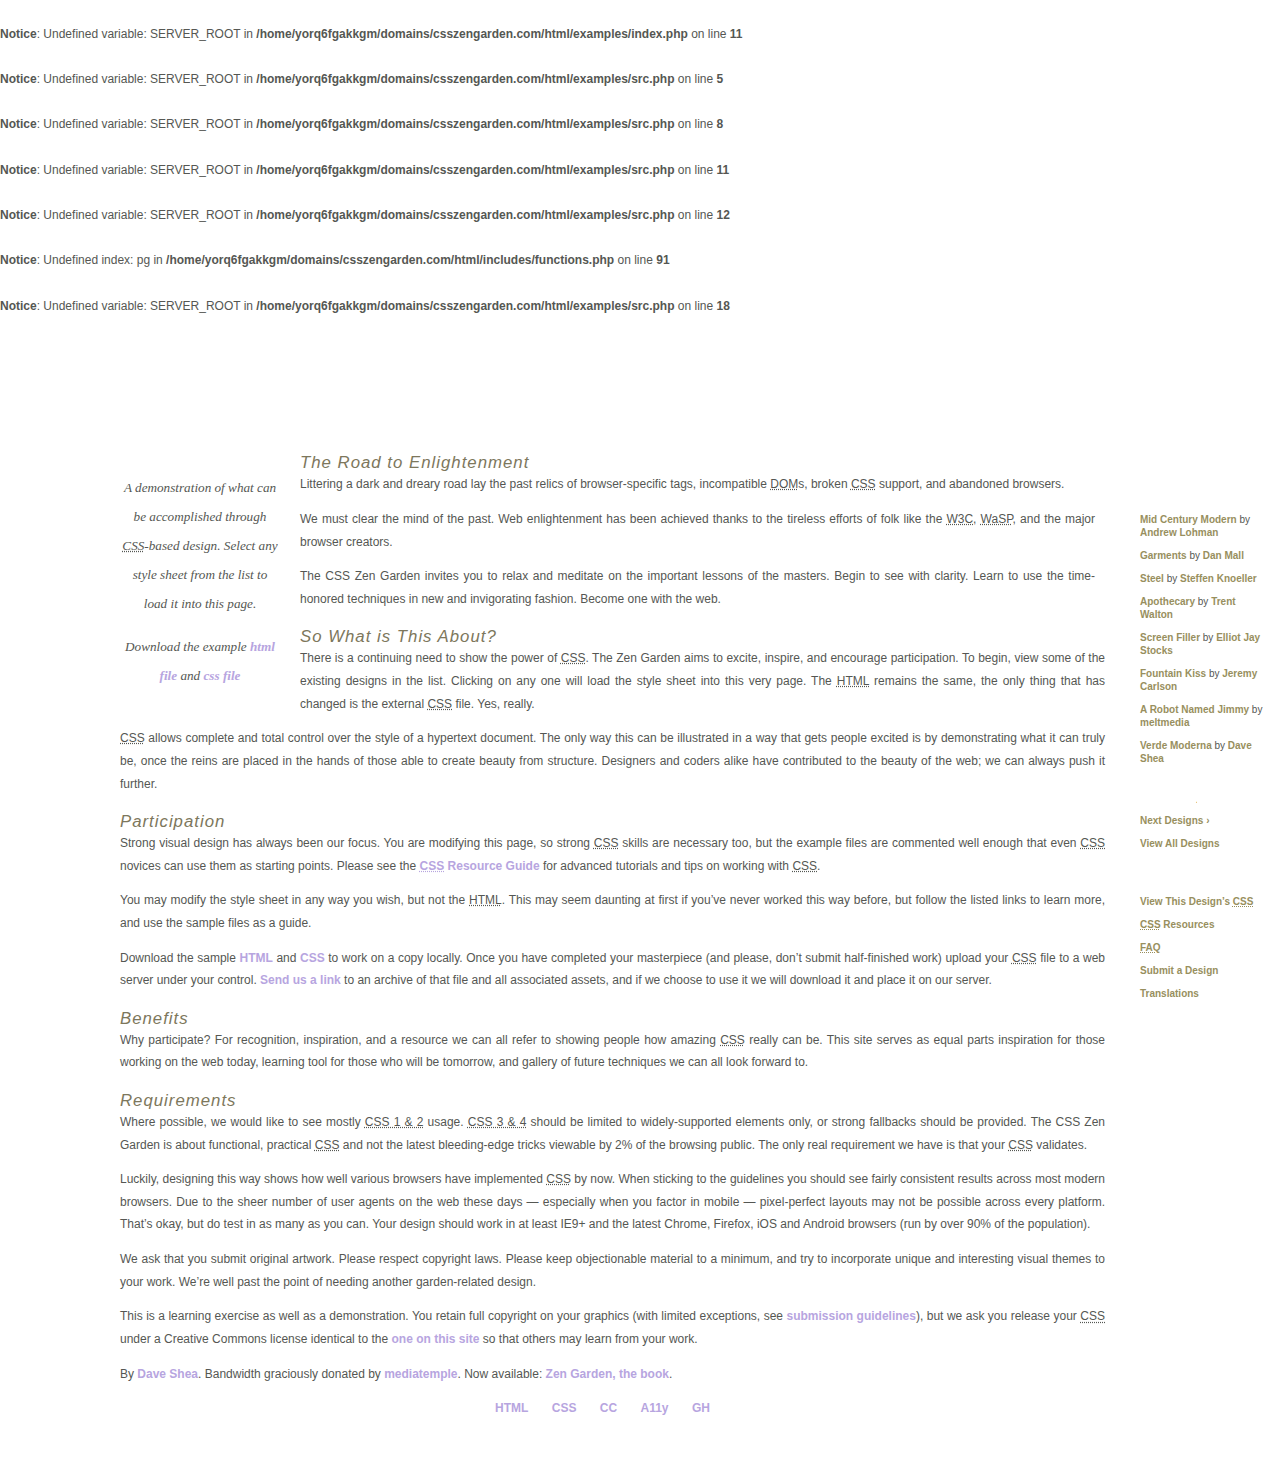
==== index.html @ e5d19291 "added starting code" ====
<br />
<b>Notice</b>:  Undefined variable: SERVER_ROOT in <b>/home/yorq6fgakkgm/domains/csszengarden.com/html/examples/index.php</b> on line <b>11</b><br />
<br />
<b>Notice</b>:  Undefined variable: SERVER_ROOT in <b>/home/yorq6fgakkgm/domains/csszengarden.com/html/examples/src.php</b> on line <b>5</b><br />
<br />
<b>Notice</b>:  Undefined variable: SERVER_ROOT in <b>/home/yorq6fgakkgm/domains/csszengarden.com/html/examples/src.php</b> on line <b>8</b><br />
<br />
<b>Notice</b>:  Undefined variable: SERVER_ROOT in <b>/home/yorq6fgakkgm/domains/csszengarden.com/html/examples/src.php</b> on line <b>11</b><br />
<br />
<b>Notice</b>:  Undefined variable: SERVER_ROOT in <b>/home/yorq6fgakkgm/domains/csszengarden.com/html/examples/src.php</b> on line <b>12</b><br />
<br />
<b>Notice</b>:  Undefined index: pg in <b>/home/yorq6fgakkgm/domains/csszengarden.com/html/includes/functions.php</b> on line <b>91</b><br />
<br />
<b>Notice</b>:  Undefined variable: SERVER_ROOT in <b>/home/yorq6fgakkgm/domains/csszengarden.com/html/examples/src.php</b> on line <b>18</b><br />
<!DOCTYPE html>
<html lang="en">
<head>
	<meta charset="utf-8">
	<title>CSS Zen Garden: The Beauty of CSS Design</title>

	<link rel="stylesheet" media="screen" href="style.css?v=8may2013">
	<link rel="alternate" type="application/rss+xml" title="RSS" href="http://www.csszengarden.com/zengarden.xml">

	<meta name="viewport" content="width=device-width, initial-scale=1.0">
	<meta name="author" content="Dave Shea">
	<meta name="description" content="A demonstration of what can be accomplished visually through CSS-based design.">
	<meta name="robots" content="all">


	<!--[if lt IE 9]>
	<script src="script/html5shiv.js"></script>
	<![endif]-->
</head>

<!--



	View source is a feature, not a bug. Thanks for your curiosity and
	interest in participating!

	Here are the submission guidelines for the new and improved csszengarden.com:

	- CSS3? Of course! Prefix for ALL browsers where necessary.
	- go responsive; test your layout at multiple screen sizes.
	- your browser testing baseline: IE9+, recent Chrome/Firefox/Safari, and iOS/Android
	- Graceful degradation is acceptable, and in fact highly encouraged.
	- use classes for styling. Don't use ids.
	- web fonts are cool, just make sure you have a license to share the files. Hosted 
	  services that are applied via the CSS file (ie. Google Fonts) will work fine, but
	  most that require custom HTML won't. TypeKit is supported, see the readme on this
	  page for usage instructions: https://github.com/mezzoblue/csszengarden.com/

	And a few tips on building your CSS file:

	- use :first-child, :last-child and :nth-child to get at non-classed elements
	- use ::before and ::after to create pseudo-elements for extra styling
	- use multiple background images to apply as many as you need to any element
	- use the Kellum Method for image replacement, if still needed. http://goo.gl/GXxdI
	- don't rely on the extra divs at the bottom. Use ::before and ::after instead.

		
-->

<body id="css-zen-garden">
<div class="page-wrapper">

	<section class="intro" id="zen-intro">
		<header role="banner">
			<h1>CSS Zen Garden</h1>
			<h2>The Beauty of <abbr title="Cascading Style Sheets">CSS</abbr> Design</h2>
		</header>

		<div class="summary" id="zen-summary" role="article">
			<p>A demonstration of what can be accomplished through <abbr title="Cascading Style Sheets">CSS</abbr>-based design. Select any style sheet from the list to load it into this page.</p>
			<p>Download the example <a href="/examples/index" title="This page's source HTML code, not to be modified.">html file</a> and <a href="/examples/style.css" title="This page's sample CSS, the file you may modify.">css file</a></p>
		</div>

		<div class="preamble" id="zen-preamble" role="article">
			<h3>The Road to Enlightenment</h3>
			<p>Littering a dark and dreary road lay the past relics of browser-specific tags, incompatible <abbr title="Document Object Model">DOM</abbr>s, broken <abbr title="Cascading Style Sheets">CSS</abbr> support, and abandoned browsers.</p>
			<p>We must clear the mind of the past. Web enlightenment has been achieved thanks to the tireless efforts of folk like the <abbr title="World Wide Web Consortium">W3C</abbr>, <abbr title="Web Standards Project">WaSP</abbr>, and the major browser creators.</p>
			<p>The CSS Zen Garden invites you to relax and meditate on the important lessons of the masters. Begin to see with clarity. Learn to use the time-honored techniques in new and invigorating fashion. Become one with the web.</p>
		</div>
	</section>

	<div class="main supporting" id="zen-supporting" role="main">
		<div class="explanation" id="zen-explanation" role="article">
			<h3>So What is This About?</h3>
			<p>There is a continuing need to show the power of <abbr title="Cascading Style Sheets">CSS</abbr>. The Zen Garden aims to excite, inspire, and encourage participation. To begin, view some of the existing designs in the list. Clicking on any one will load the style sheet into this very page. The <abbr title="HyperText Markup Language">HTML</abbr> remains the same, the only thing that has changed is the external <abbr title="Cascading Style Sheets">CSS</abbr> file. Yes, really.</p>
			<p><abbr title="Cascading Style Sheets">CSS</abbr> allows complete and total control over the style of a hypertext document. The only way this can be illustrated in a way that gets people excited is by demonstrating what it can truly be, once the reins are placed in the hands of those able to create beauty from structure. Designers and coders alike have contributed to the beauty of the web; we can always push it further.</p>
		</div>

		<div class="participation" id="zen-participation" role="article">
			<h3>Participation</h3>
			<p>Strong visual design has always been our focus. You are modifying this page, so strong <abbr title="Cascading Style Sheets">CSS</abbr> skills are necessary too, but the example files are commented well enough that even <abbr title="Cascading Style Sheets">CSS</abbr> novices can use them as starting points. Please see the <a href="http://www.mezzoblue.com/zengarden/resources/" title="A listing of CSS-related resources"><abbr title="Cascading Style Sheets">CSS</abbr> Resource Guide</a> for advanced tutorials and tips on working with <abbr title="Cascading Style Sheets">CSS</abbr>.</p>
			<p>You may modify the style sheet in any way you wish, but not the <abbr title="HyperText Markup Language">HTML</abbr>. This may seem daunting at first if you&#8217;ve never worked this way before, but follow the listed links to learn more, and use the sample files as a guide.</p>
			<p>Download the sample <a href="/examples/index" title="This page's source HTML code, not to be modified.">HTML</a> and <a href="/examples/style.css" title="This page's sample CSS, the file you may modify.">CSS</a> to work on a copy locally. Once you have completed your masterpiece (and please, don&#8217;t submit half-finished work) upload your <abbr title="Cascading Style Sheets">CSS</abbr> file to a web server under your control. <a href="http://www.mezzoblue.com/zengarden/submit/" title="Use the contact form to send us your CSS file">Send us a link</a> to an archive of that file and all associated assets, and if we choose to use it we will download it and place it on our server.</p>
		</div>

		<div class="benefits" id="zen-benefits" role="article">
			<h3>Benefits</h3>
			<p>Why participate? For recognition, inspiration, and a resource we can all refer to showing people how amazing <abbr title="Cascading Style Sheets">CSS</abbr> really can be. This site serves as equal parts inspiration for those working on the web today, learning tool for those who will be tomorrow, and gallery of future techniques we can all look forward to.</p>
		</div>

		<div class="requirements" id="zen-requirements" role="article">
			<h3>Requirements</h3>
			<p>Where possible, we would like to see mostly <abbr title="Cascading Style Sheets, levels 1 and 2">CSS 1 &amp; 2</abbr> usage. <abbr title="Cascading Style Sheets, levels 3 and 4">CSS 3 &amp; 4</abbr> should be limited to widely-supported elements only, or strong fallbacks should be provided. The CSS Zen Garden is about functional, practical <abbr title="Cascading Style Sheets">CSS</abbr> and not the latest bleeding-edge tricks viewable by 2% of the browsing public. The only real requirement we have is that your <abbr title="Cascading Style Sheets">CSS</abbr> validates.</p>
			<p>Luckily, designing this way shows how well various browsers have implemented <abbr title="Cascading Style Sheets">CSS</abbr> by now. When sticking to the guidelines you should see fairly consistent results across most modern browsers. Due to the sheer number of user agents on the web these days &#8212; especially when you factor in mobile &#8212; pixel-perfect layouts may not be possible across every platform. That&#8217;s okay, but do test in as many as you can. Your design should work in at least IE9+ and the latest Chrome, Firefox, iOS and Android browsers (run by over 90% of the population).</p>
			<p>We ask that you submit original artwork. Please respect copyright laws. Please keep objectionable material to a minimum, and try to incorporate unique and interesting visual themes to your work. We&#8217;re well past the point of needing another garden-related design.</p>
			<p>This is a learning exercise as well as a demonstration. You retain full copyright on your graphics (with limited exceptions, see <a href="http://www.mezzoblue.com/zengarden/submit/guidelines/">submission guidelines</a>), but we ask you release your <abbr title="Cascading Style Sheets">CSS</abbr> under a Creative Commons license identical to the <a href="http://creativecommons.org/licenses/by-nc-sa/3.0/" title="View the Zen Garden's license information.">one on this site</a> so that others may learn from your work.</p>
			<p role="contentinfo">By <a href="http://www.mezzoblue.com/">Dave Shea</a>. Bandwidth graciously donated by <a href="http://www.mediatemple.net/">mediatemple</a>. Now available: <a href="http://www.amazon.com/exec/obidos/ASIN/0321303474/mezzoblue-20/">Zen Garden, the book</a>.</p>
		</div>

		<footer>
			<a href="http://validator.w3.org/check/referer" title="Check the validity of this site&#8217;s HTML" class="zen-validate-html">HTML</a>
			<a href="http://jigsaw.w3.org/css-validator/check/referer" title="Check the validity of this site&#8217;s CSS" class="zen-validate-css">CSS</a>
			<a href="http://creativecommons.org/licenses/by-nc-sa/3.0/" title="View the Creative Commons license of this site: Attribution-NonCommercial-ShareAlike." class="zen-license">CC</a>
			<a href="http://mezzoblue.com/zengarden/faq/#aaa" title="Read about the accessibility of this site" class="zen-accessibility">A11y</a>
			<a href="https://github.com/mezzoblue/csszengarden.com" title="Fork this site on Github" class="zen-github">GH</a>
		</footer>

	</div>


	<aside class="sidebar" role="complementary">
		<div class="wrapper">

			<div class="design-selection" id="design-selection">
				<h3 class="select">Select a Design:</h3>
				<nav role="navigation">
					<ul>
					<li>
						<a href="/221/" class="design-name">Mid Century Modern</a> by						<a href="http://andrewlohman.com/" class="designer-name">Andrew Lohman</a>
					</li>					<li>
						<a href="/220/" class="design-name">Garments</a> by						<a href="http://danielmall.com/" class="designer-name">Dan Mall</a>
					</li>					<li>
						<a href="/219/" class="design-name">Steel</a> by						<a href="http://steffen-knoeller.de" class="designer-name">Steffen Knoeller</a>
					</li>					<li>
						<a href="/218/" class="design-name">Apothecary</a> by						<a href="http://trentwalton.com" class="designer-name">Trent Walton</a>
					</li>					<li>
						<a href="/217/" class="design-name">Screen Filler</a> by						<a href="http://elliotjaystocks.com/" class="designer-name">Elliot Jay Stocks</a>
					</li>					<li>
						<a href="/216/" class="design-name">Fountain Kiss</a> by						<a href="http://jeremycarlson.com" class="designer-name">Jeremy Carlson</a>
					</li>					<li>
						<a href="/215/" class="design-name">A Robot Named Jimmy</a> by						<a href="http://meltmedia.com/" class="designer-name">meltmedia</a>
					</li>					<li>
						<a href="/214/" class="design-name">Verde Moderna</a> by						<a href="http://www.mezzoblue.com/" class="designer-name">Dave Shea</a>
					</li>					</ul>
				</nav>
			</div>

			<div class="design-archives" id="design-archives">
				<h3 class="archives">Archives:</h3>
				<nav role="navigation">
					<ul>
						<li class="next">
							<a href="/214/page1">
								Next Designs <span class="indicator">&rsaquo;</span>
							</a>
						</li>
						<li class="viewall">
							<a href="http://www.mezzoblue.com/zengarden/alldesigns/" title="View every submission to the Zen Garden.">
								View All Designs							</a>
						</li>
					</ul>
				</nav>
			</div>

			<div class="zen-resources" id="zen-resources">
				<h3 class="resources">Resources:</h3>
				<ul>
					<li class="view-css">
						<a href="style.css" title="View the source CSS file of the currently-viewed design.">
							View This Design&#8217;s <abbr title="Cascading Style Sheets">CSS</abbr>						</a>
					</li>
					<li class="css-resources">
						<a href="http://www.mezzoblue.com/zengarden/resources/" title="Links to great sites with information on using CSS.">
							<abbr title="Cascading Style Sheets">CSS</abbr> Resources						</a>
					</li>
					<li class="zen-faq">
						<a href="http://www.mezzoblue.com/zengarden/faq/" title="A list of Frequently Asked Questions about the Zen Garden.">
							<abbr title="Frequently Asked Questions">FAQ</abbr>						</a>
					</li>
					<li class="zen-submit">
						<a href="http://www.mezzoblue.com/zengarden/submit/" title="Send in your own CSS file.">
							Submit a Design						</a>
					</li>
					<li class="zen-translations">
						<a href="http://www.mezzoblue.com/zengarden/translations/" title="View translated versions of this page.">
							Translations						</a>
					</li>
				</ul>
			</div>
		</div>
	</aside>


</div>

<!--

	These superfluous divs/spans were originally provided as catch-alls to add extra imagery.
	These days we have full ::before and ::after support, favour using those instead.
	These only remain for historical design compatibility. They might go away one day.
		
-->
<div class="extra1" role="presentation"></div><div class="extra2" role="presentation"></div><div class="extra3" role="presentation"></div>
<div class="extra4" role="presentation"></div><div class="extra5" role="presentation"></div><div class="extra6" role="presentation"></div>

</body>
</html>
---- style.css ----
/* css Zen Garden default style v1.02 */
/* css released under Creative Commons License - http://creativecommons.org/licenses/by-nc-sa/1.0/  */

/* This file based on 'Tranquille' by Dave Shea */
/* You may use this file as a foundation for any new work, but you may find it easier to start from scratch. */
/* Not all elements are defined in this file, so you'll most likely want to refer to the xhtml as well. */

/* Your images should be linked as if the CSS file sits in the same folder as the images. ie. no paths. */


/* basic elements */
html {
	margin: 0;
	padding: 0;
	}
body { 
	font: 75% georgia, sans-serif;
	line-height: 1.88889;
	color: #555753; 
	background: #fff url(http://csszengarden.com/001/blossoms.jpg) no-repeat bottom right; 
	margin: 0; 
	padding: 0;
	}
p { 
	margin-top: 0; 
	text-align: justify;
	}
h3 { 
	font: italic normal 1.4em georgia, sans-serif;
	letter-spacing: 1px; 
	margin-bottom: 0; 
	color: #7D775C;
	}
a:link { 
	font-weight: bold; 
	text-decoration: none; 
	color: #B7A5DF;
	}
a:visited { 
	font-weight: bold; 
	text-decoration: none; 
	color: #D4CDDC;
	}
a:hover, a:focus, a:active { 
	text-decoration: underline; 
	color: #9685BA;
	}
abbr {
	border-bottom: none;
	}


/* specific divs */
.page-wrapper { 
	background: url(http://csszengarden.com/001/zen-bg.jpg) no-repeat top left; 
	padding: 0 175px 0 110px;  
	margin: 0; 
	position: relative;
	}

.intro { 
	min-width: 470px;
	width: 100%;
	}

header h1 { 
	background: transparent url(http://csszengarden.com/001/h1.gif) no-repeat top left;
	margin-top: 10px;
	display: block;
	width: 219px;
	height: 87px;
	float: left;

	text-indent: 100%;
	white-space: nowrap;
	overflow: hidden;
	}
header h2 { 
	background: transparent url(http://csszengarden.com/001/h2.gif) no-repeat top left; 
	margin-top: 58px; 
	margin-bottom: 40px; 
	width: 200px; 
	height: 18px; 
	float: right;

	text-indent: 100%;
	white-space: nowrap;
	overflow: hidden;
	}
header {
	padding-top: 20px;
	height: 87px;
}

.summary {
	clear: both; 
	margin: 20px 20px 20px 10px; 
	width: 160px; 
	float: left;
	}
.summary p {
	font: italic 1.1em/2.2 georgia; 
	text-align: center;
	}

.preamble {
	clear: right; 
	padding: 0px 10px 0 10px;
	}
.supporting {	
	padding-left: 10px; 
	margin-bottom: 40px;
	}

footer { 
	text-align: center; 
	}
footer a:link, footer a:visited { 
	margin-right: 20px; 
	}

.sidebar {
	margin-left: 600px; 
	position: absolute; 
	top: 0; 
	right: 0;
	}
.sidebar .wrapper { 
	font: 10px verdana, sans-serif; 
	background: transparent url(http://csszengarden.com/001/paper-bg.jpg) top left repeat-y; 
	padding: 10px; 
	margin-top: 150px; 
	width: 130px; 
	}
.sidebar h3.select { 
	background: transparent url(http://csszengarden.com/001/h3.gif) no-repeat top left; 
	margin: 10px 0 5px 0; 
	width: 97px; 
	height: 16px; 

	text-indent: 100%;
	white-space: nowrap;
	overflow: hidden;
	}
.sidebar h3.archives { 
	background: transparent url(http://csszengarden.com/001/h5.gif) no-repeat top left; 
	margin: 25px 0 5px 0; 
	width:57px; 
	height: 14px; 

	text-indent: 100%;
	white-space: nowrap;
	overflow: hidden;
	}
.sidebar h3.resources { 
	background: transparent url(http://csszengarden.com/001/h6.gif) no-repeat top left; 
	margin: 25px 0 5px 0; 
	width:63px; 
	height: 10px; 

	text-indent: 100%;
	white-space: nowrap;
	overflow: hidden;
	}


.sidebar ul {
	margin: 0;
	padding: 0;
	}
.sidebar li {
	line-height: 1.3em; 
	background: transparent url(http://csszengarden.com/001/cr1.gif) no-repeat top center; 
	display: block; 
	padding-top: 5px; 
	margin-bottom: 5px;
	list-style-type: none;
	}
.sidebar li a:link {
	color: #988F5E;
	}
.sidebar li a:visited {
	color: #B3AE94;
	}


.extra1 {
	background: transparent url(http://csszengarden.com/001/cr2.gif) top left no-repeat; 
	position: absolute; 
	top: 40px; 
	right: 0; 
	width: 148px; 
	height: 110px;
	}
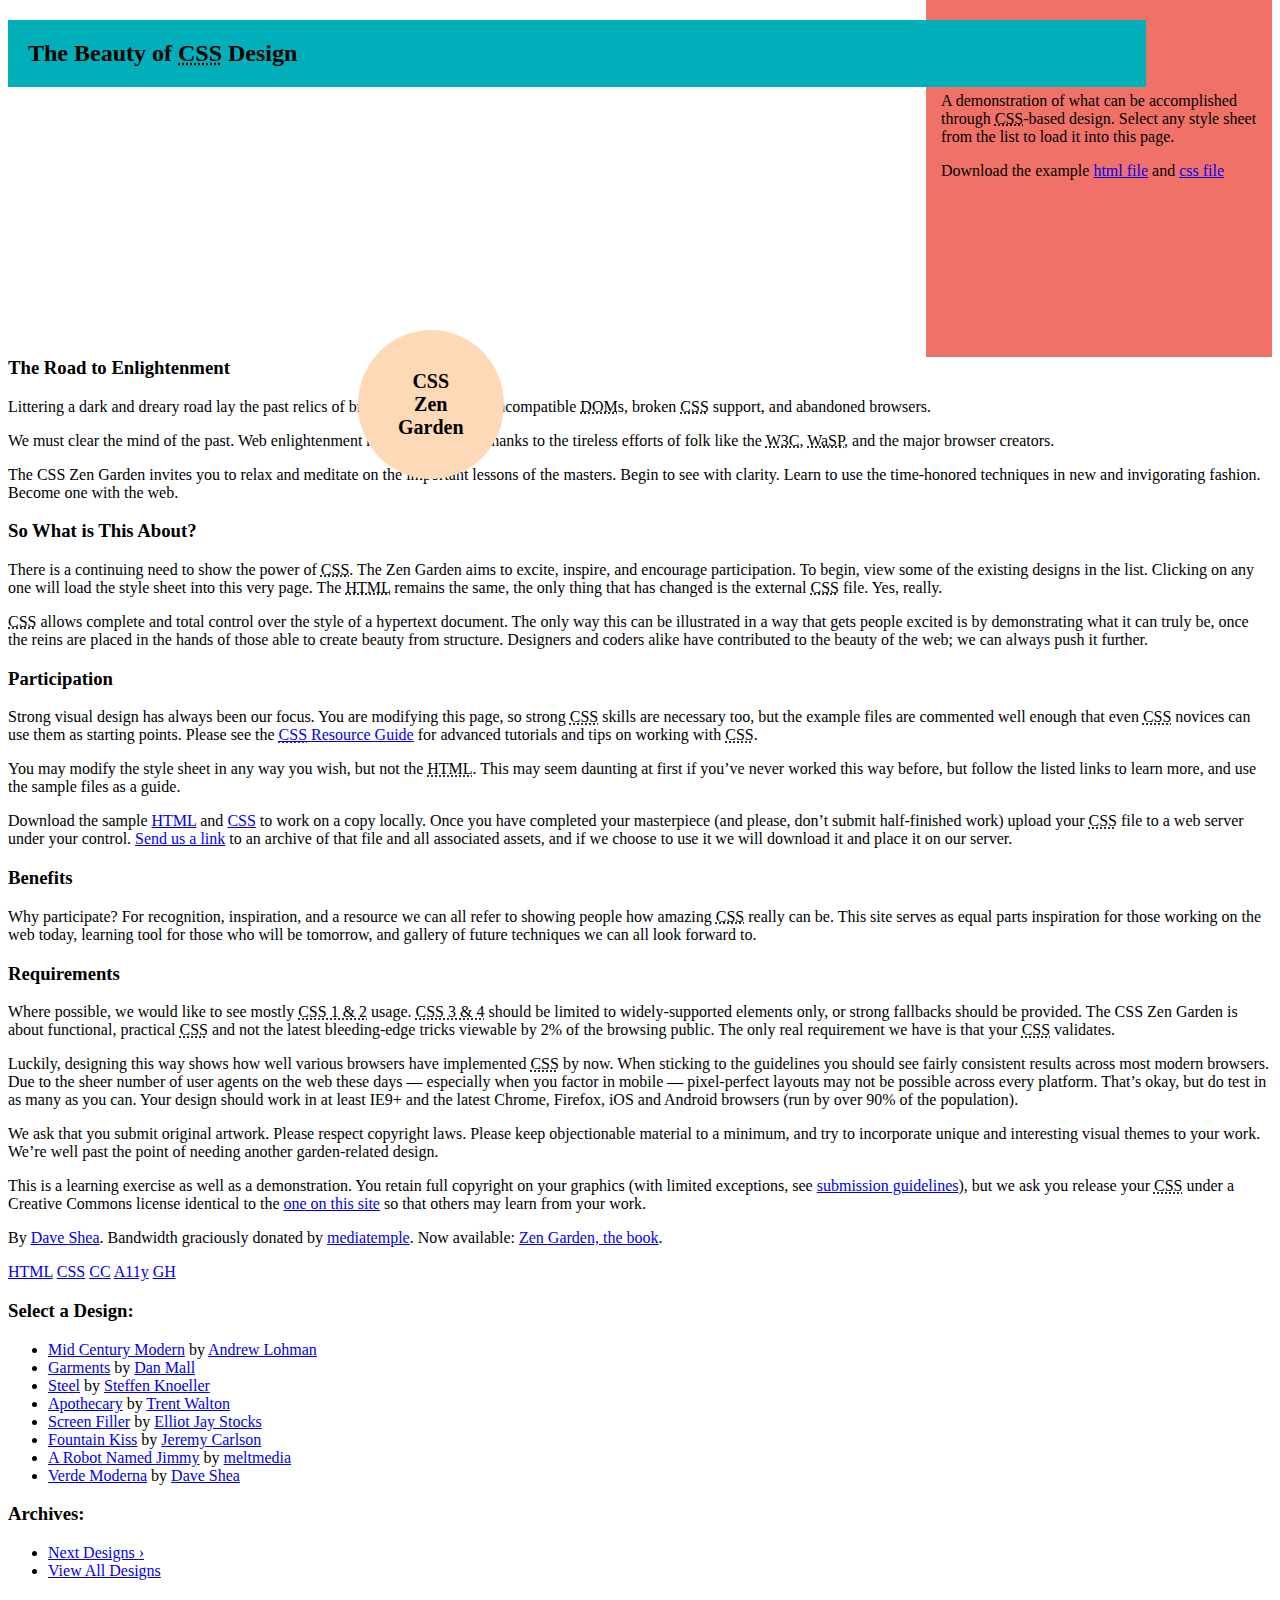
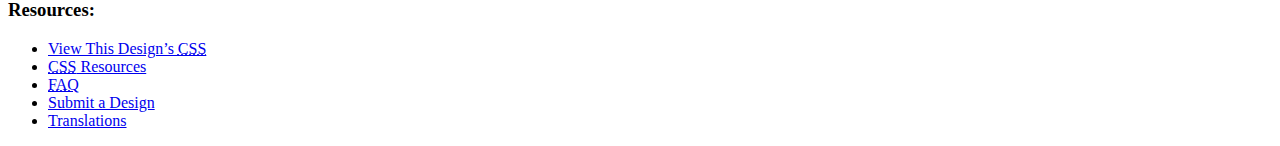
==== commit 500b15c5: "header section of zen garden" ====
--- a/index.html
+++ b/index.html
@@ -1,4 +1,4 @@
-<br />
+<!--<br />
 <b>Notice</b>:  Undefined variable: SERVER_ROOT in <b>/home/yorq6fgakkgm/domains/csszengarden.com/html/examples/index.php</b> on line <b>11</b><br />
 <br />
 <b>Notice</b>:  Undefined variable: SERVER_ROOT in <b>/home/yorq6fgakkgm/domains/csszengarden.com/html/examples/src.php</b> on line <b>5</b><br />
@@ -11,7 +11,7 @@
 <br />
 <b>Notice</b>:  Undefined index: pg in <b>/home/yorq6fgakkgm/domains/csszengarden.com/html/includes/functions.php</b> on line <b>91</b><br />
 <br />
-<b>Notice</b>:  Undefined variable: SERVER_ROOT in <b>/home/yorq6fgakkgm/domains/csszengarden.com/html/examples/src.php</b> on line <b>18</b><br />
+<b>Notice</b>:  Undefined variable: SERVER_ROOT in <b>/home/yorq6fgakkgm/domains/csszengarden.com/html/examples/src.php</b> on line <b>18</b><br />-->
 <!DOCTYPE html>
 <html lang="en">
 <head>
--- a/style.css
+++ b/style.css
@@ -1,194 +1,47 @@
-/* css Zen Garden default style v1.02 */
-/* css released under Creative Commons License - http://creativecommons.org/licenses/by-nc-sa/1.0/  */
-
-/* This file based on 'Tranquille' by Dave Shea */
-/* You may use this file as a foundation for any new work, but you may find it easier to start from scratch. */
-/* Not all elements are defined in this file, so you'll most likely want to refer to the xhtml as well. */
-
-/* Your images should be linked as if the CSS file sits in the same folder as the images. ie. no paths. */
-
-
-/* basic elements */
-html {
-	margin: 0;
-	padding: 0;
-	}
-body { 
-	font: 75% georgia, sans-serif;
-	line-height: 1.88889;
-	color: #555753; 
-	background: #fff url(http://csszengarden.com/001/blossoms.jpg) no-repeat bottom right; 
-	margin: 0; 
-	padding: 0;
-	}
-p { 
-	margin-top: 0; 
-	text-align: justify;
-	}
-h3 { 
-	font: italic normal 1.4em georgia, sans-serif;
-	letter-spacing: 1px; 
-	margin-bottom: 0; 
-	color: #7D775C;
-	}
-a:link { 
-	font-weight: bold; 
-	text-decoration: none; 
-	color: #B7A5DF;
-	}
-a:visited { 
-	font-weight: bold; 
-	text-decoration: none; 
-	color: #D4CDDC;
-	}
-a:hover, a:focus, a:active { 
-	text-decoration: underline; 
-	color: #9685BA;
-	}
-abbr {
-	border-bottom: none;
-	}
-
-
-/* specific divs */
-.page-wrapper { 
-	background: url(http://csszengarden.com/001/zen-bg.jpg) no-repeat top left; 
-	padding: 0 175px 0 110px;  
-	margin: 0; 
-	position: relative;
-	}
-
-.intro { 
-	min-width: 470px;
-	width: 100%;
-	}
-
-header h1 { 
-	background: transparent url(http://csszengarden.com/001/h1.gif) no-repeat top left;
-	margin-top: 10px;
-	display: block;
-	width: 219px;
-	height: 87px;
-	float: left;
-
-	text-indent: 100%;
-	white-space: nowrap;
-	overflow: hidden;
-	}
-header h2 { 
-	background: transparent url(http://csszengarden.com/001/h2.gif) no-repeat top left; 
-	margin-top: 58px; 
-	margin-bottom: 40px; 
-	width: 200px; 
-	height: 18px; 
-	float: right;
-
-	text-indent: 100%;
-	white-space: nowrap;
-	overflow: hidden;
-	}
-header {
-	padding-top: 20px;
-	height: 87px;
-}
-
-.summary {
-	clear: both; 
-	margin: 20px 20px 20px 10px; 
-	width: 160px; 
-	float: left;
-	}
-.summary p {
-	font: italic 1.1em/2.2 georgia; 
-	text-align: center;
-	}
-
-.preamble {
-	clear: right; 
-	padding: 0px 10px 0 10px;
-	}
-.supporting {	
-	padding-left: 10px; 
-	margin-bottom: 40px;
-	}
-
-footer { 
-	text-align: center; 
-	}
-footer a:link, footer a:visited { 
-	margin-right: 20px; 
-	}
-
-.sidebar {
-	margin-left: 600px; 
-	position: absolute; 
-	top: 0; 
-	right: 0;
-	}
-.sidebar .wrapper { 
-	font: 10px verdana, sans-serif; 
-	background: transparent url(http://csszengarden.com/001/paper-bg.jpg) top left repeat-y; 
-	padding: 10px; 
-	margin-top: 150px; 
-	width: 130px; 
-	}
-.sidebar h3.select { 
-	background: transparent url(http://csszengarden.com/001/h3.gif) no-repeat top left; 
-	margin: 10px 0 5px 0; 
-	width: 97px; 
-	height: 16px; 
-
-	text-indent: 100%;
-	white-space: nowrap;
-	overflow: hidden;
-	}
-.sidebar h3.archives { 
-	background: transparent url(http://csszengarden.com/001/h5.gif) no-repeat top left; 
-	margin: 25px 0 5px 0; 
-	width:57px; 
-	height: 14px; 
-
-	text-indent: 100%;
-	white-space: nowrap;
-	overflow: hidden;
-	}
-.sidebar h3.resources { 
-	background: transparent url(http://csszengarden.com/001/h6.gif) no-repeat top left; 
-	margin: 25px 0 5px 0; 
-	width:63px; 
-	height: 10px; 
-
-	text-indent: 100%;
-	white-space: nowrap;
-	overflow: hidden;
-	}
-
-
-.sidebar ul {
-	margin: 0;
-	padding: 0;
-	}
-.sidebar li {
-	line-height: 1.3em; 
-	background: transparent url(http://csszengarden.com/001/cr1.gif) no-repeat top center; 
-	display: block; 
-	padding-top: 5px; 
-	margin-bottom: 5px;
-	list-style-type: none;
-	}
-.sidebar li a:link {
-	color: #988F5E;
-	}
-.sidebar li a:visited {
-	color: #B3AE94;
-	}
-
-
-.extra1 {
-	background: transparent url(http://csszengarden.com/001/cr2.gif) top left no-repeat; 
-	position: absolute; 
-	top: 40px; 
-	right: 0; 
-	width: 148px; 
-	height: 110px;
-	}+.intro {
+  background-image: url(https://lh3.googleusercontent.com/pw/[base64]w331-h220-no?authuser=0);
+  background-repeat: no-repeat;
+  background-position: right top;
+  background-size: 100%;
+}
+.intro header {
+  position: relative;
+  width: 90%;
+}
+.intro h2 {
+  background: #00afb9;
+  color: #000000;
+  padding: 20px;
+}
+.intro h1 {
+  background: #fed9b7;
+  padding: 40px;
+  border-radius: 50%;
+  text-align: center;
+  width: min-content;
+  font-size: 20px;
+  position: absolute;
+  margin-left: 350px;
+  margin-top: 310px;
+}
+
+.summary {
+  background: #f07167;
+  width: 25%;
+  height: 500px;
+  padding: 15px;
+  float: right;
+  margin-top: -280px;
+}
+.summary p:nth-of-type(1) {
+  margin-top: 250px;
+}
+.summary p:nth-of-type(2) {
+  margin-top: 10px;
+}
+
+.preamble {
+  clear: both;
+}
+
+/*# sourceMappingURL=style.css.map */
